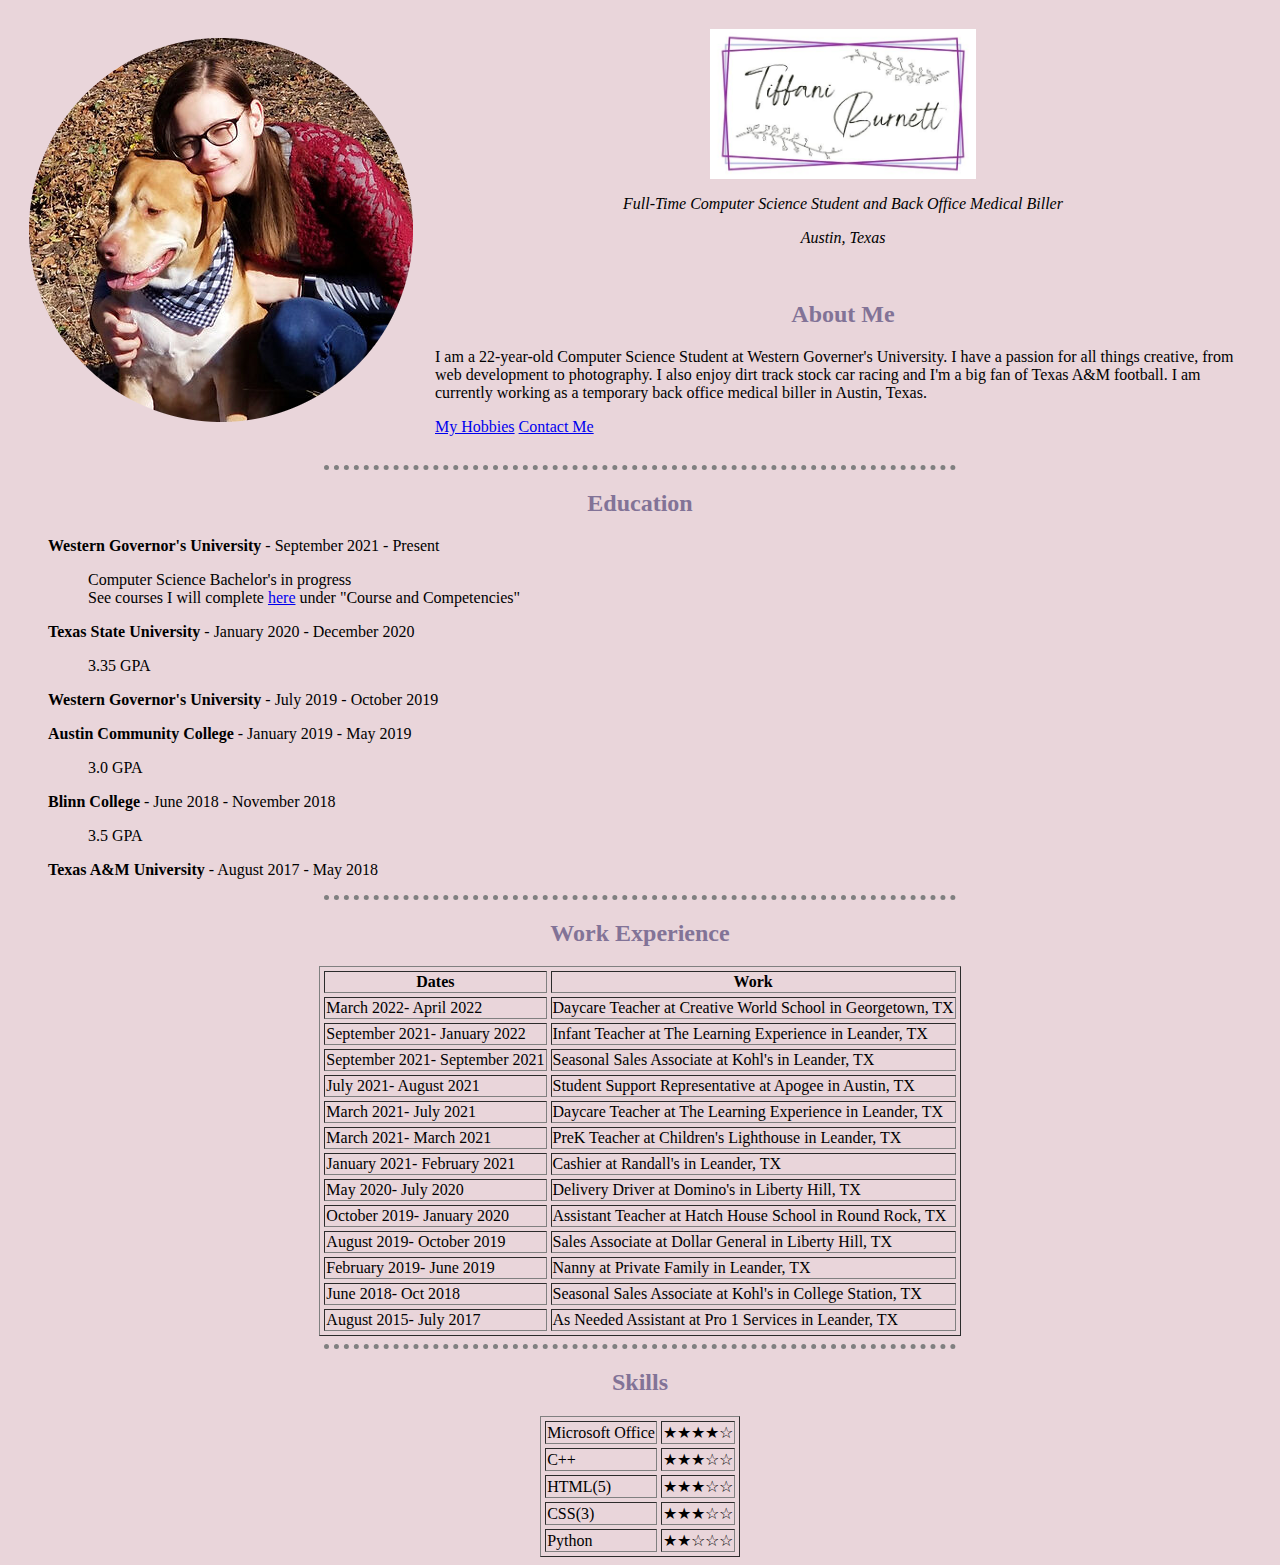
==== index.html @ 033660d7 "add initial files" ====
<!DOCTYPE html>
<html lang="en" dir="ltr">

<head>
  <meta charset="utf-8">
  <meta name="description" content="Tiffani Burnett is a student studying
    Computer Science at Western Governer's University. This website is a
    portfolio of her work and background.">
  <title>Tiffani Burnett</title>
  <link rel="stylesheet" href="css/styles.css">
</head>

<body>
  <table cellspacing="20">
    <tr>
      <td><img src="images/mewithcas.png" alt="photo of Tiffani with dog"></td>
      <td>
        <img src="images/webheader.jpg" class="headersmall" alt="Tiffani Burnett"/>
        <p style="text-align: center"><em>Full-Time Computer Science Student and Back Office Medical Biller</em></p>
        <p style="text-align: center"><em>Austin, Texas</em></p>
        <br />
        <h2>About Me</h2>
        <p>I am a 22-year-old Computer Science Student at Western Governer's University.
          I have a passion for all things creative, from web development to photography.
          I also enjoy dirt track stock car racing and I'm a big fan of Texas A&M football.
          I am currently working as a temporary back office medical biller in Austin, Texas.
        </p>
          <a href="hobbies.html">My Hobbies</a>
          <a href="contact.html">Contact Me</a>
      </td>
    </tr>
  </table>
  <hr/>
  <h2>Education</h2>
  <ul>
    <li>
      <p><strong>Western Governor's University</strong> - September 2021 - Present</p>
      <ul>
        <li>Computer Science Bachelor's in progress</li>
        <li>See courses I will complete
          <a href="https://www.wgu.edu/online-it-degrees/computer-science.html">
            here</a> under "Course and Competencies"</li>
      </ul>
    </li>
    <li>
      <p><strong>Texas State University</strong> - January 2020 - December 2020</p>
      <ul>
        <li>3.35 GPA</li>
      </ul>
    </li>
    <li>
      <p><strong>Western Governor's University</strong> - July 2019 - October 2019 </p>
    </li>
    <li>
      <p><strong>Austin Community College</strong> - January 2019 - May 2019</p>
      <ul>
        <li>3.0 GPA</li>
      </ul>
    </li>
    <li>
      <p><strong>Blinn College</strong> - June 2018 - November 2018</p>
      <ul>
        <li>3.5 GPA</li>
      </ul>
    </li>
    <li>
      <p><strong>Texas A&M University</strong> - August 2017 - May 2018</p>
    </li>
  </ul>
  <hr/>
  <h2>Work Experience</h2>
  <table border="1", cellspacing="4">
    <tr>
      <th>Dates</th>
      <th>Work</th>
    </tr>
    <tr>
      <td>March 2022- April 2022</td>
      <td>Daycare Teacher at Creative World School in Georgetown, TX</td>
    </tr>
    <tr>
      <td>September 2021- January 2022</td>
      <td>Infant Teacher at The Learning Experience in Leander, TX</td>
    </tr>
    <tr>
      <td>September 2021- September 2021</td>
      <td>Seasonal Sales Associate at Kohl's in Leander, TX</td>
    </tr>
    <tr>
      <td>July 2021- August 2021</td>
      <td>Student Support Representative at Apogee in Austin, TX</td>
    </tr>
    <tr>
      <td>March 2021- July 2021</td>
      <td>Daycare Teacher at The Learning Experience in Leander, TX</td>
    </tr>
    <tr>
      <td>March 2021- March 2021</td>
      <td>PreK Teacher at Children's Lighthouse in Leander, TX</td>
    </tr>
    <tr>
      <td>January 2021- February 2021</td>
      <td>Cashier at Randall's in Leander, TX</td>
    </tr>
    <tr>
      <td>May 2020- July 2020</td>
      <td>Delivery Driver at Domino's in Liberty Hill, TX</td>
    </tr>
    <tr>
      <td>October 2019- January 2020</td>
      <td>Assistant Teacher at Hatch House School in Round Rock, TX</td>
    </tr>
    <tr>
      <td>August 2019- October 2019</td>
      <td>Sales Associate at Dollar General in Liberty Hill, TX</td>
    </tr>
    <tr>
      <td>February 2019- June 2019</td>
      <td>Nanny at Private Family in Leander, TX</td>
    </tr>
    <tr>
      <td>June 2018- Oct 2018</td>
      <td>Seasonal Sales Associate at Kohl's in College Station, TX</td>
    </tr>
    <tr>
      <td>August 2015- July 2017</td>
      <td>As Needed Assistant at Pro 1 Services in Leander, TX</td>
    </tr>
  </table>
  <hr/>
  <h2>Skills</h2>
  <table border="1", cellspacing="4">
    <tr>
      <td>Microsoft Office</td>
      <td>★★★★☆</td>
    </tr>
    <tr>
      <td>C++</td>
      <td>★★★☆☆</td>
    </tr>
    <tr>
      <td>HTML(5)</td>
      <td>★★★☆☆</td>
    </tr>
    <tr>
      <td>CSS(3)</td>
      <td>★★★☆☆</td>
    </tr>
    <tr>
      <td>Python</td>
      <td>★★☆☆☆</td>
    </tr>
  </table>
</body>

</html>
---- css/styles.css ----
body{
  background-color: #E9D5DA;
}
hr{
  border-style: dotted none none none;
  width: 50%;
  align: center;
  border-width: thick;
}
h1{
  color: #4D4C7D;
}
h2{
  text-align: center;
  color: #827397;
}
table{
  margin-left: auto;
  margin-right: auto;
}
.hobbies {
  display: block;
  margin-left: auto;
  margin-right: auto;
  height: 150px;
}
.header{
  display: block;
  margin-left: auto;
  margin-right: auto;
  height: 200px;
}
.headersmall{
  display: block;
  margin-left: auto;
  margin-right: auto;
  height: 150px;
}
ul {
  list-style: none;
}
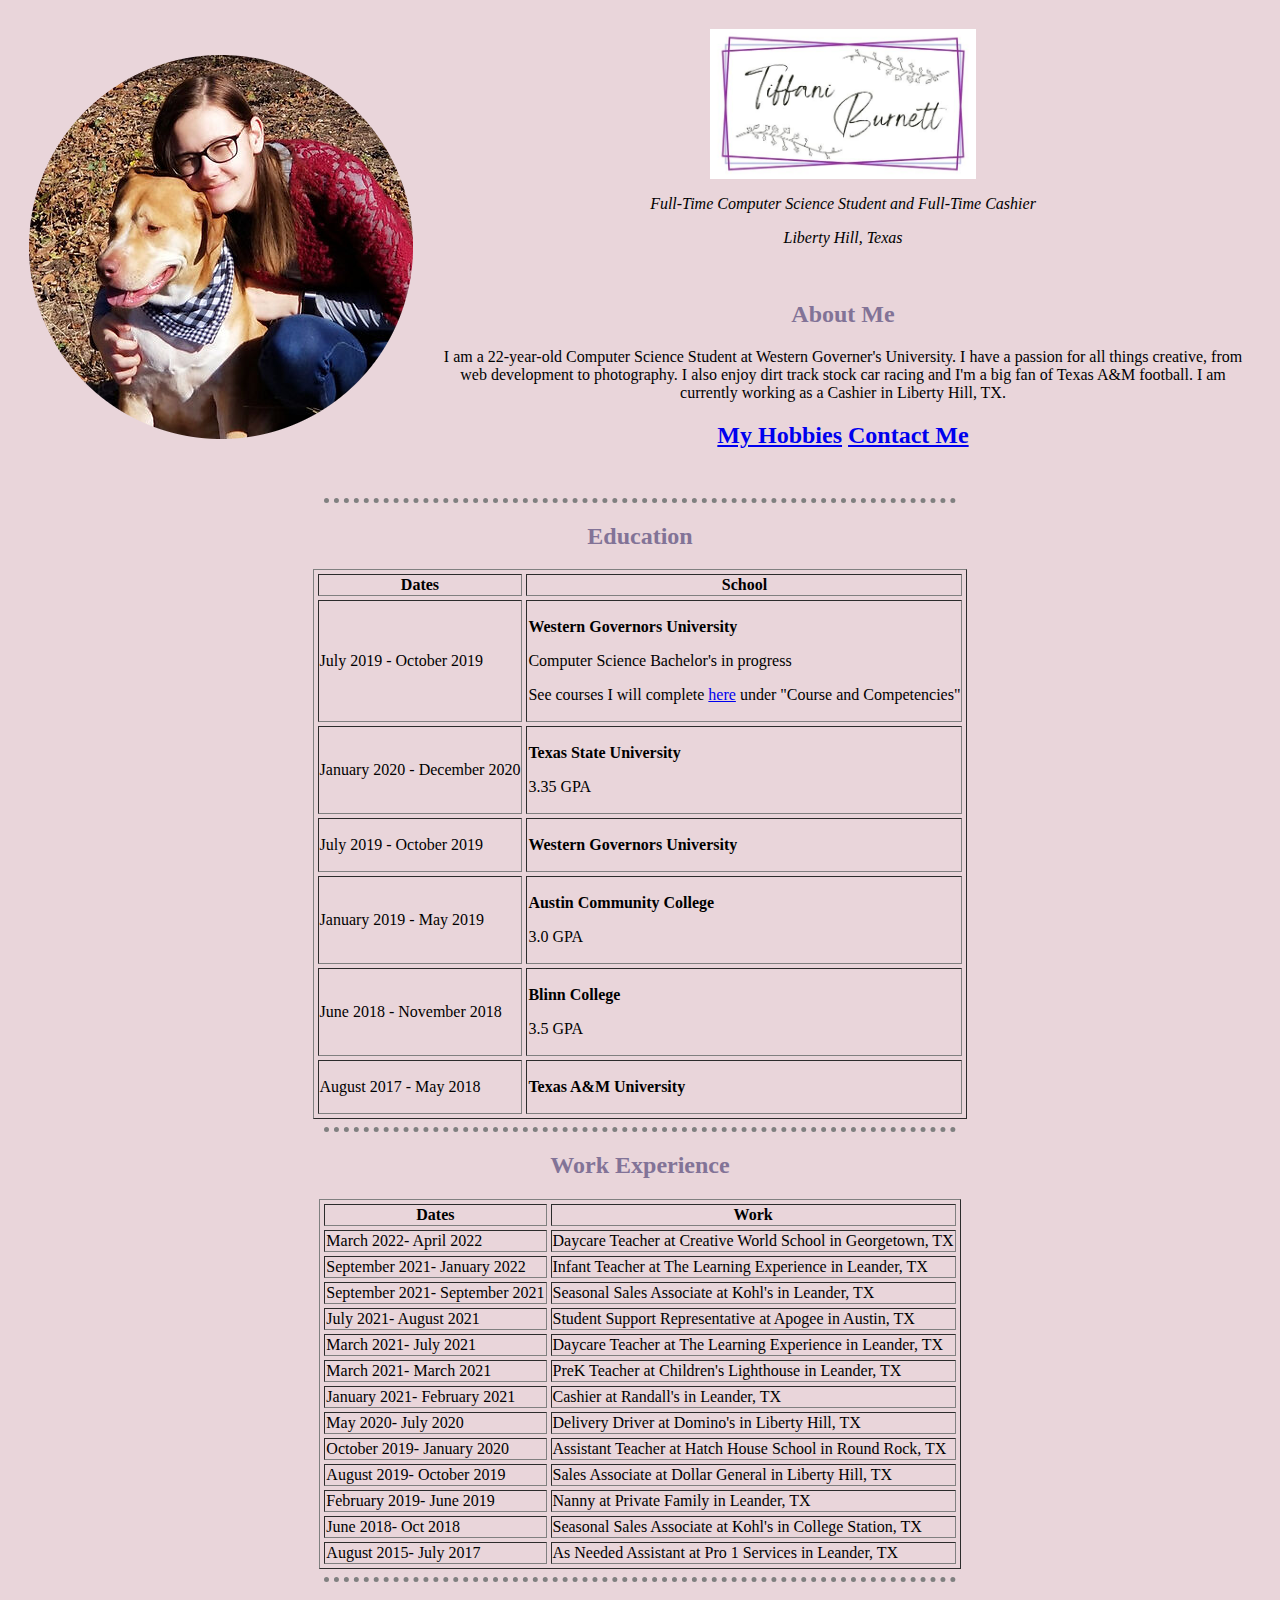
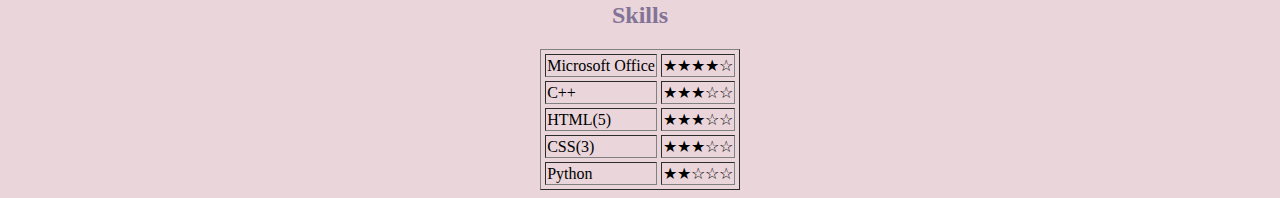
==== commit 34c1a010: "Updates to files" ====
--- a/index.html
+++ b/index.html
@@ -13,60 +13,74 @@
 <body>
   <table cellspacing="20">
     <tr>
-      <td><img src="images/mewithcas.png" alt="photo of Tiffani with dog"></td>
+      <td><img src="images/mewithcas.png" alt="photo of Tiffani with her dog"></td>
       <td>
         <img src="images/webheader.jpg" class="headersmall" alt="Tiffani Burnett"/>
-        <p style="text-align: center"><em>Full-Time Computer Science Student and Back Office Medical Biller</em></p>
-        <p style="text-align: center"><em>Austin, Texas</em></p>
+        <p style="text-align: center"><em>Full-Time Computer Science Student and Full-Time Cashier</em></p>
+        <p style="text-align: center"><em>Liberty Hill, Texas</em></p>
         <br />
         <h2>About Me</h2>
-        <p>I am a 22-year-old Computer Science Student at Western Governer's University.
+        <p style="text-align: center">I am a 22-year-old Computer Science Student at Western Governer's University.
           I have a passion for all things creative, from web development to photography.
           I also enjoy dirt track stock car racing and I'm a big fan of Texas A&M football.
-          I am currently working as a temporary back office medical biller in Austin, Texas.
+          I am currently working as a Cashier in Liberty Hill, TX.
         </p>
-          <a href="hobbies.html">My Hobbies</a>
-          <a href="contact.html">Contact Me</a>
+          <h2><a href="hobbies.html">My Hobbies</a>
+          <a href="contact.html">Contact Me</a></h2>
       </td>
     </tr>
   </table>
   <hr/>
   <h2>Education</h2>
-  <ul>
-    <li>
-      <p><strong>Western Governor's University</strong> - September 2021 - Present</p>
-      <ul>
-        <li>Computer Science Bachelor's in progress</li>
-        <li>See courses I will complete
+  <table border="1", cellspacing="4">
+    <tr>
+      <th>Dates</th>
+      <th>School</th>
+    </tr>
+    <tr>
+      <td>July 2019 - October 2019</td>
+      <td>
+        <p><strong>Western Governors University</strong></p>
+        <p>Computer Science Bachelor's in progress</p>
+        <p>See courses I will complete
           <a href="https://www.wgu.edu/online-it-degrees/computer-science.html">
-            here</a> under "Course and Competencies"</li>
-      </ul>
-    </li>
-    <li>
-      <p><strong>Texas State University</strong> - January 2020 - December 2020</p>
-      <ul>
-        <li>3.35 GPA</li>
-      </ul>
-    </li>
-    <li>
-      <p><strong>Western Governor's University</strong> - July 2019 - October 2019 </p>
-    </li>
-    <li>
-      <p><strong>Austin Community College</strong> - January 2019 - May 2019</p>
-      <ul>
-        <li>3.0 GPA</li>
-      </ul>
-    </li>
-    <li>
-      <p><strong>Blinn College</strong> - June 2018 - November 2018</p>
-      <ul>
-        <li>3.5 GPA</li>
-      </ul>
-    </li>
-    <li>
-      <p><strong>Texas A&M University</strong> - August 2017 - May 2018</p>
-    </li>
-  </ul>
+            here</a> under "Course and Competencies"</p>
+      </td>
+    </tr>
+    <tr>
+      <td>January 2020 - December 2020</td>
+      <td>
+        <p><strong>Texas State University</strong></p>
+        <p>3.35 GPA</p>
+      </td>
+    </tr>
+    <tr>
+      <td>July 2019 - October 2019</td>
+      <td>
+        <p><strong>Western Governors University</strong></p>
+      </td>
+    </tr>
+    <tr>
+      <td>January 2019 - May 2019</td>
+      <td>
+        <p><strong>Austin Community College</strong></p>
+        <p>3.0 GPA</p>
+      </td>
+    </tr>
+    <tr>
+      <td>June 2018 - November 2018</td>
+      <td>
+        <p><strong>Blinn College</strong></p>
+        <p>3.5 GPA</p>
+      </td>
+    </tr>
+    <tr>
+      <td>August 2017 - May 2018</td>
+      <td>
+        <p><strong>Texas A&M University</strong></p>
+      </td>
+    </tr>
+  </table>
   <hr/>
   <h2>Work Experience</h2>
   <table border="1", cellspacing="4">
